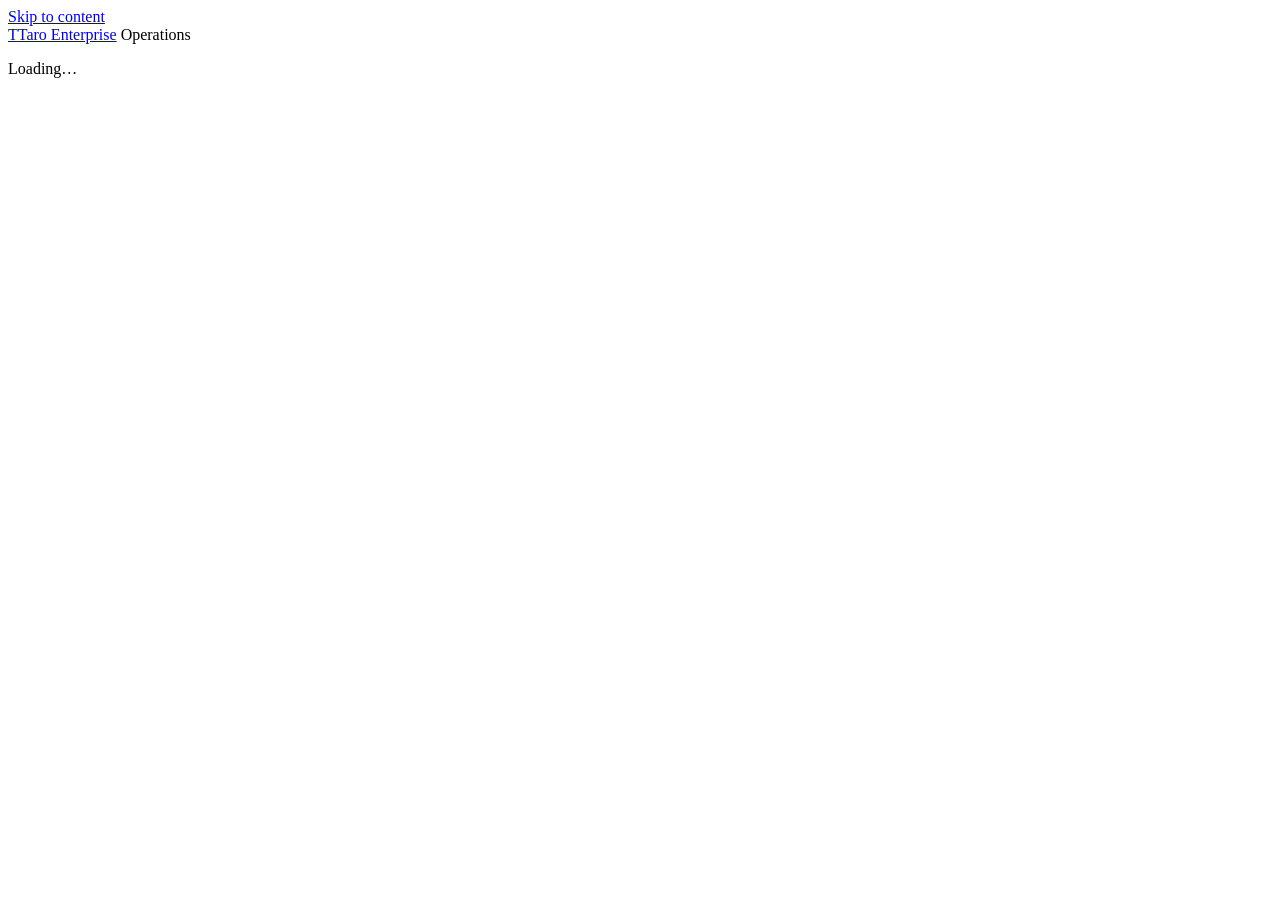
==== enterprise/apps/provider-console/index.html @ c19a44b7 "Customer Portal and Provider Console web apps (work in progress) Both built on the shared console lo" ====
<!doctype html>
<html lang="en">
<head>
<meta charset="utf-8">
<meta name="viewport" content="width=device-width, initial-scale=1">
<meta name="referrer" content="no-referrer">
<meta name="robots" content="noindex, nofollow">
<title>Taro Operations</title>
<link rel="icon" id="favicon" href="data:,">
<link rel="stylesheet" href="/_console/console.css">
<link rel="stylesheet" href="/brand/tokens.css">
<link rel="stylesheet" href="/app.css">
<script type="module" src="/app.js"></script>
</head>
<body>
<a class="skip" href="#main">Skip to content</a>
<header class="topnav" id="topnav">
  <button type="button" class="nav-toggle" id="nav-toggle" aria-controls="sidenav" aria-expanded="false" hidden><span class="i i-menu" aria-hidden="true"></span><span class="sr-only">Menu</span></button>
  <a class="brand" href="/" id="brand"><span class="mark" aria-hidden="true">T</span><span id="brand-name">Taro Enterprise</span></a>
  <span class="service">Operations</span>
  <span class="spacer"></span>
  <span id="top-badges" class="top-badges"></span>
  <span id="top-user"></span>
</header>
<div class="layout no-nav" id="layout">
  <nav class="sidenav" id="sidenav" aria-label="Console" hidden></nav>
  <main class="content" id="main" tabindex="-1">
    <div class="inner" id="page"><p class="loading"><span class="spinner" aria-hidden="true"></span>Loading…</p></div>
  </main>
</div>
<div class="nav-scrim" id="nav-scrim" hidden></div>
<div id="live" class="sr-only" aria-live="polite" aria-atomic="true"></div>
</body>
</html>
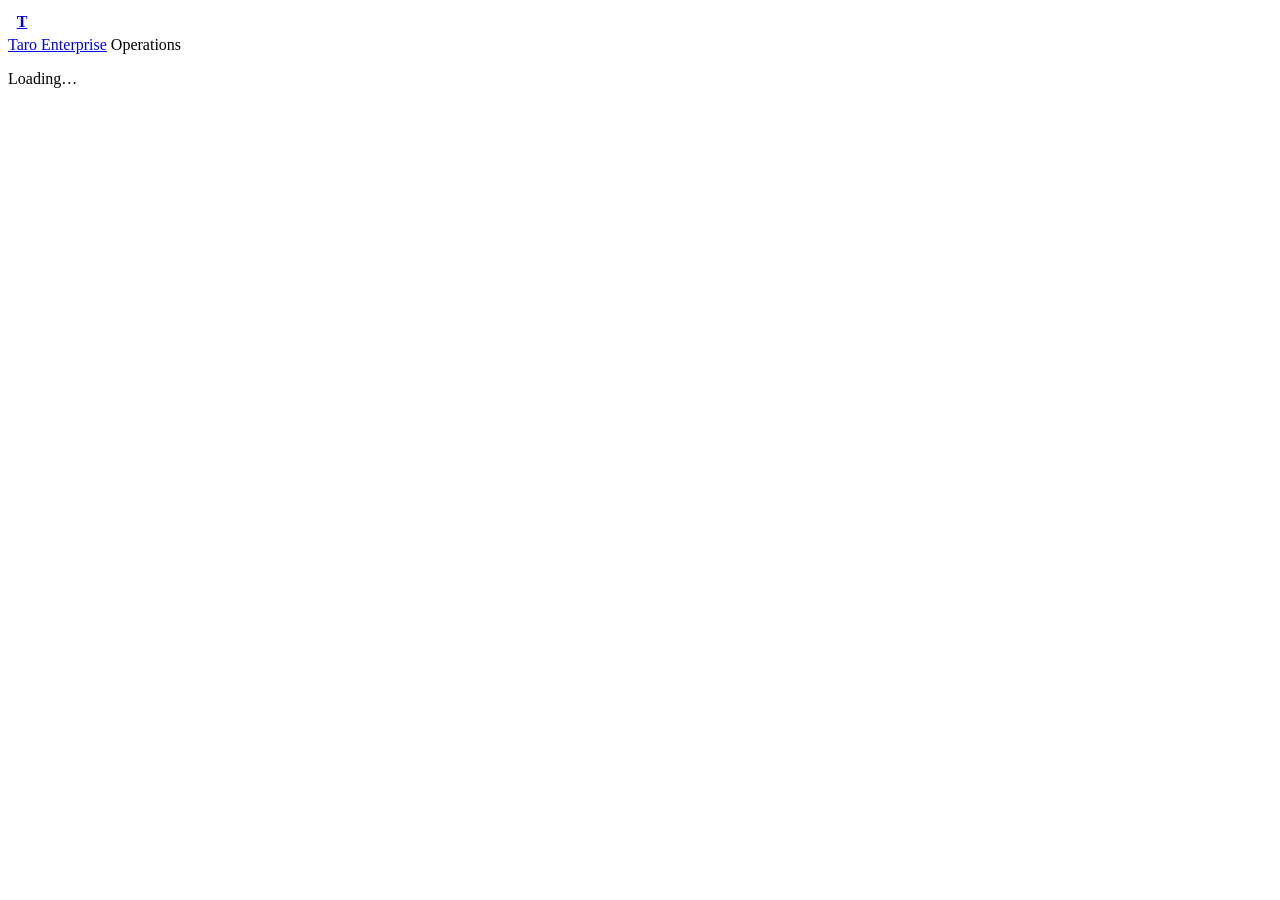
==== commit 446778e5: "Console 0.2: first-run administrator, password sign-in, Mac fleet with Add / Control / Release, work" ====
--- a/enterprise/apps/provider-console/index.html
+++ b/enterprise/apps/provider-console/index.html
@@ -7,16 +7,16 @@
 <meta name="robots" content="noindex, nofollow">
 <title>Taro Operations</title>
 <link rel="icon" id="favicon" href="data:,">
-<link rel="stylesheet" href="/_console/console.css">
-<link rel="stylesheet" href="/brand/tokens.css">
-<link rel="stylesheet" href="/app.css">
-<script type="module" src="/app.js"></script>
+<link rel="stylesheet" href="_console/console.css">
+<link rel="stylesheet" href="brand/tokens.css">
+<link rel="stylesheet" href="app.css">
+<script type="module" src="app.js"></script>
 </head>
 <body>
 <a class="skip" href="#main">Skip to content</a>
 <header class="topnav" id="topnav">
   <button type="button" class="nav-toggle" id="nav-toggle" aria-controls="sidenav" aria-expanded="false" hidden><span class="i i-menu" aria-hidden="true"></span><span class="sr-only">Menu</span></button>
-  <a class="brand" href="/" id="brand"><span class="mark" aria-hidden="true">T</span><span id="brand-name">Taro Enterprise</span></a>
+  <a class="brand" href="./" id="brand"><span class="mark" aria-hidden="true">T</span><span id="brand-name">Taro Enterprise</span></a>
   <span class="service">Operations</span>
   <span class="spacer"></span>
   <span id="top-badges" class="top-badges"></span>
--- a/enterprise/apps/provider-console/app.css
+++ b/enterprise/apps/provider-console/app.css
@@ -0,0 +1,326 @@
+/* Taro Operations (the Provider Console): what this app adds to the shared /_console/console.css.
+   Accents only through --primary* (from /brand/tokens.css); light and dark follow the system. */
+
+.sr-only { position: absolute; width: 1px; height: 1px; padding: 0; margin: -1px; overflow: hidden; clip: rect(0 0 0 0); white-space: nowrap; border: 0; }
+.skip { position: absolute; left: -999px; top: 8px; z-index: 80; background: var(--surface); color: var(--text); padding: 8px 12px; border-radius: var(--r-s); }
+.skip:focus { left: 8px; }
+body { overflow-x: hidden; }
+
+/* ---------- icons this app adds (CSS masks, like console.css) ---------- */
+.i-menu { --m: url("data:image/svg+xml,%3Csvg xmlns='http://www.w3.org/2000/svg' viewBox='0 0 16 16'%3E%3Cpath d='M2 4h12M2 8h12M2 12h12' stroke='black' stroke-width='1.8' stroke-linecap='round'/%3E%3C/svg%3E"); }
+.i-search { --m: url("data:image/svg+xml,%3Csvg xmlns='http://www.w3.org/2000/svg' viewBox='0 0 16 16'%3E%3Ccircle cx='7' cy='7' r='4.8' fill='none' stroke='black' stroke-width='1.8'/%3E%3Cpath d='M10.5 10.5L14 14' stroke='black' stroke-width='1.8' stroke-linecap='round'/%3E%3C/svg%3E"); }
+.i-copy { --m: url("data:image/svg+xml,%3Csvg xmlns='http://www.w3.org/2000/svg' viewBox='0 0 16 16'%3E%3Crect x='5' y='5' width='9' height='9' rx='1.5' fill='none' stroke='black' stroke-width='1.6'/%3E%3Cpath d='M11 3V2.5A1.5 1.5 0 0 0 9.5 1h-7A1.5 1.5 0 0 0 1 2.5v7A1.5 1.5 0 0 0 2.5 11H3' fill='none' stroke='black' stroke-width='1.6'/%3E%3C/svg%3E"); }
+.i-plus { --m: url("data:image/svg+xml,%3Csvg xmlns='http://www.w3.org/2000/svg' viewBox='0 0 16 16'%3E%3Cpath d='M8 2.5v11M2.5 8h11' stroke='black' stroke-width='2' stroke-linecap='round'/%3E%3C/svg%3E"); }
+.i-user { --m: url("data:image/svg+xml,%3Csvg xmlns='http://www.w3.org/2000/svg' viewBox='0 0 16 16'%3E%3Ccircle cx='8' cy='5.5' r='3' fill='none' stroke='black' stroke-width='1.6'/%3E%3Cpath d='M2.5 14.5c.6-3 2.8-4.5 5.5-4.5s4.9 1.5 5.5 4.5' fill='none' stroke='black' stroke-width='1.6' stroke-linecap='round'/%3E%3C/svg%3E"); }
+.i-lock { --m: url("data:image/svg+xml,%3Csvg xmlns='http://www.w3.org/2000/svg' viewBox='0 0 16 16'%3E%3Crect x='3' y='7' width='10' height='7.5' rx='1.5' fill='none' stroke='black' stroke-width='1.6'/%3E%3Cpath d='M5.2 7V5a2.8 2.8 0 0 1 5.6 0v2' fill='none' stroke='black' stroke-width='1.6'/%3E%3C/svg%3E"); }
+.i-sync { --m: url("data:image/svg+xml,%3Csvg xmlns='http://www.w3.org/2000/svg' viewBox='0 0 16 16'%3E%3Cpath d='M2.5 7A5.5 5.5 0 0 1 12.6 4.4M13.5 9a5.5 5.5 0 0 1-10.1 2.6' fill='none' stroke='black' stroke-width='1.7' stroke-linecap='round'/%3E%3Cpath d='M12.9 1.6v3h-3M3.1 14.4v-3h3' fill='none' stroke='black' stroke-width='1.7' stroke-linecap='round' stroke-linejoin='round'/%3E%3C/svg%3E"); }
+.i-google { --m: url("data:image/svg+xml,%3Csvg xmlns='http://www.w3.org/2000/svg' viewBox='0 0 16 16'%3E%3Cpath d='M14.2 6.7H8v2.6h3.6c-.4 1.7-1.8 2.8-3.6 2.8a4.1 4.1 0 1 1 2.7-7.2l1.9-1.9A6.8 6.8 0 1 0 14.8 8c0-.5 0-.9-.6-1.3z'/%3E%3C/svg%3E"); }
+
+/* ---------- top bar ---------- */
+.topnav { gap: 6px; }
+.topnav .brand { min-width: 0; }
+.topnav .brand > span:last-child { overflow: hidden; text-overflow: ellipsis; white-space: nowrap; }
+.topnav .mark { width: 28px; height: 28px; flex: none; border-radius: 6px; display: grid; place-items: center; font-weight: 800; color: var(--on-primary); background: var(--primary); }
+.topnav .brand img { flex: none; }
+.topnav .service { white-space: nowrap; }
+.top-badges { display: inline-flex; gap: 6px; flex-wrap: nowrap; }
+.topnav .badge.sim { border-color: rgba(243, 189, 79, .55); color: #f6cf7a; background: rgba(243, 189, 79, .12); }
+.topnav .item.user { gap: 8px; max-width: 280px; }
+.topnav .item.user .i { width: 18px; height: 18px; }
+.topnav .u-text { display: flex; flex-direction: column; line-height: 1.15; min-width: 0; }
+.topnav .u-text strong { overflow: hidden; text-overflow: ellipsis; white-space: nowrap; }
+.topnav .u-role { font-size: 11.5px; color: var(--topnav-muted); overflow: hidden; text-overflow: ellipsis; white-space: nowrap; }
+.topnav .linkish { all: unset; cursor: pointer; display: inline-flex; align-items: center; height: 32px; padding: 0 10px; border-radius: 6px; color: var(--topnav-text); font-size: 13px; font-weight: 600; white-space: nowrap; }
+.topnav .linkish:hover { background: var(--topnav-2); }
+.topnav .linkish:focus-visible, .nav-toggle:focus-visible { outline: 2px solid #fff; outline-offset: 1px; }
+.nav-toggle { all: unset; cursor: pointer; display: none; place-items: center; width: 36px; height: 36px; border-radius: 6px; color: var(--topnav-text); margin-left: -6px; flex: none; }
+.nav-toggle:hover { background: var(--topnav-2); }
+.nav-toggle .i { width: 20px; height: 20px; }
+.show-sm { display: none; }
+.nav-btn { all: unset; cursor: pointer; display: block; width: 100%; box-sizing: border-box; padding: 6px 24px; color: var(--text-2); border-left: 3px solid transparent; }
+.nav-btn:hover { background: var(--hover); color: var(--text); }
+.nav-btn:focus-visible { outline: 2px solid var(--primary); outline-offset: -2px; }
+.sidenav .links a { padding-top: 5px; padding-bottom: 5px; }
+.sidenav .section { padding-top: 12px; }
+.nav-scrim { position: fixed; inset: 52px 0 0 0; background: rgba(9, 13, 20, .45); z-index: 29; }
+
+.content > .inner { max-width: 1400px; }
+.layout.no-nav .content > .inner { max-width: none; }
+
+/* ---------- page bits ---------- */
+.hdr-desc .badge { margin-left: 4px; vertical-align: 1px; }
+.page-header .actions { flex-wrap: wrap; justify-content: flex-end; }
+.sim-note { display: flex; align-items: center; gap: 8px; margin: -8px 0 16px; color: var(--warn); font-size: 13px; }
+.sim-note .i { color: var(--warn-icon); }
+.as-of { font-size: 12.5px; margin: 0 0 8px; }
+.empty-page { padding: 60px 0; max-width: 560px; }
+.empty-page h1 { font-size: 24px; margin: 0 0 8px; }
+.alert-actions { margin-top: 10px; }
+.small { font-size: 12.5px; }
+.strong { font-weight: 700; }
+.nowrap { white-space: nowrap; }
+.ml { margin-left: 6px; }
+.err-text { color: var(--err); overflow-wrap: anywhere; }
+.clip { display: inline-block; max-width: 34ch; overflow: hidden; text-overflow: ellipsis; white-space: nowrap; vertical-align: bottom; }
+div.clip { display: block; }
+.mono.id { color: var(--text-2); }
+.id-row { display: inline-flex; align-items: center; gap: 4px; flex-wrap: wrap; min-width: 0; }
+.id-row > .mono { overflow-wrap: anywhere; }
+.btn.copy { height: 24px; padding: 0 6px; color: var(--text-3); }
+.btn.copy:hover { color: var(--link); }
+.cols-even { display: grid; grid-template-columns: minmax(0, 1fr) minmax(0, 1fr); gap: 20px; align-items: start; }
+.cols-even > * { min-width: 0; }
+.sticky { position: sticky; top: 72px; }
+ul.plain { list-style: none; margin: 0; padding: 0; }
+ul.plain li { display: flex; justify-content: space-between; gap: 12px; padding: 5px 0; border-top: 1px solid var(--divider); }
+ul.plain li:first-child { border-top: 0; }
+
+/* ---------- KPI tiles ---------- */
+.kpis { display: grid; grid-template-columns: repeat(auto-fill, minmax(232px, 1fr)); gap: 14px; margin: 0 0 20px; }
+.kpi { position: relative; display: flex; flex-direction: column; gap: 2px; padding: 14px 16px 14px; background: var(--surface); border: 1px solid var(--divider); border-radius: var(--r);
+  box-shadow: var(--shadow); color: var(--text); border-top: 3px solid var(--divider); min-width: 0; }
+.kpi.link:hover { text-decoration: none; border-color: var(--field-border); border-top-color: var(--primary); }
+.kpi.link:hover .k-label { color: var(--link); }
+.kpi.warn { border-top-color: var(--warn-icon); }
+.kpi.bad { border-top-color: var(--err); }
+.k-label { font-size: 13px; font-weight: 700; color: var(--text-2); padding-right: 18px; }
+.k-value { font-size: 28px; line-height: 1.2; font-weight: 700; letter-spacing: -.01em; font-variant-numeric: tabular-nums; }
+.kpi.bad .k-value { color: var(--err); }
+.kpi.warn .k-value { color: var(--warn); }
+.k-sub { font-size: 13px; color: var(--text-2); }
+.k-def { font-size: 12px; color: var(--text-3); margin-top: 4px; line-height: 1.35; }
+.k-go { position: absolute; right: 12px; top: 14px; color: var(--text-3); }
+.sev-list { display: inline-flex; flex-wrap: wrap; gap: 4px 10px; }
+.sev-list .badge { height: 18px; padding: 0 6px; font-size: 11px; }
+
+/* figures above a table */
+.stat-row { display: flex; flex-wrap: wrap; gap: 0; margin: 0 0 18px; background: var(--surface); border: 1px solid var(--divider); border-radius: var(--r); box-shadow: var(--shadow); }
+.stat { flex: 1 1 140px; padding: 10px 18px; border-left: 1px solid var(--divider); min-width: 0; }
+.stat:first-child { border-left: 0; }
+.s-label { display: block; font-size: 12.5px; color: var(--text-3); font-weight: 600; }
+.s-value { display: block; font-size: 22px; font-weight: 700; font-variant-numeric: tabular-nums; }
+.stat.ok .s-value { color: var(--ok); }
+.stat.warn .s-value { color: var(--warn); }
+.stat.bad .s-value { color: var(--err); }
+
+/* fleet capacity bar */
+.capbar { display: flex; height: 14px; border-radius: 7px; overflow: hidden; background: var(--surface-2); border: 1px solid var(--divider); margin: 2px 0 12px; }
+.capbar .seg { flex-basis: 0; min-width: 3px; }
+.legend { display: flex; flex-wrap: wrap; gap: 6px 18px; list-style: none; margin: 0 0 16px; padding: 0; font-size: 13px; }
+.legend li { display: inline-flex; align-items: center; gap: 6px; }
+.legend strong { margin-left: 2px; }
+.legend .sw { width: 10px; height: 10px; border-radius: 3px; }
+.s-available { background: var(--ok); } .s-assigned { background: var(--info); } .s-reserved, .s-releasing, .s-discovered { background: var(--neutral); }
+.s-maintenance { background: var(--warn-icon); } .s-unavailable, .s-error { background: var(--err); } .s-released { background: var(--border); }
+.cap-cols { display: grid; grid-template-columns: minmax(0, 1fr) minmax(0, 1fr); gap: 24px; }
+
+/* ---------- tables ---------- */
+.table.dense th { padding: 8px 12px; }
+.table.dense td { padding: 8px 12px; }
+.table td.num, .table th.num { text-align: right; font-variant-numeric: tabular-nums; white-space: nowrap; }
+.table td.nowrap { white-space: nowrap; }
+.table td.actions { white-space: nowrap; text-align: right; width: 1%; }
+.table th.actions { text-align: right; }
+.table td.actions > * + * { margin-left: 6px; }
+.table tr.fail td:first-child { box-shadow: inset 3px 0 0 var(--err); }
+.table tr.held td:first-child, .table tr.warn-row td:first-child { box-shadow: inset 3px 0 0 var(--warn-icon); }
+.table tr.current td:first-child { box-shadow: inset 3px 0 0 var(--ok); }
+.table tr.retired td { color: var(--text-3); }
+.table a.strong { font-weight: 700; }
+.table-wrap:focus-visible { outline: 2px solid var(--primary); outline-offset: -2px; }
+.hold { display: flex; gap: 5px; align-items: flex-start; margin-top: 3px; font-size: 12.5px; color: var(--warn); max-width: 28ch; }
+.hold .i { width: 13px; height: 13px; margin-top: 2px; flex: none; color: var(--warn-icon); }
+.hold span { overflow: hidden; text-overflow: ellipsis; white-space: nowrap; }
+.badge.sev { height: 20px; padding: 0 7px; font-size: 11.5px; font-variant-numeric: tabular-nums; }
+.badge.sev1 { background: var(--err); color: #fff; border-color: var(--err); }
+.audit-details summary { cursor: pointer; color: var(--link); font-weight: 600; font-size: 13px; }
+.audit-details pre { margin-top: 6px; max-width: 46ch; font-size: 12px; white-space: pre-wrap; overflow-wrap: anywhere; }
+.pager { display: flex; align-items: center; gap: 10px; flex-wrap: wrap; }
+.pager .spacer { flex: 1; }
+.container > .c-body.flush > .table-empty { border-top: 0; }
+
+/* filter bar */
+.toolbar { display: flex; flex-wrap: wrap; align-items: flex-end; gap: 10px 14px; padding: 12px 16px; border-bottom: 1px solid var(--divider); }
+.tb-search { position: relative; flex: 1 1 260px; max-width: 420px; min-width: 0; }
+.tb-search .i { position: absolute; left: 10px; top: 9px; color: var(--text-3); }
+.tb-search input { padding-left: 32px; }
+.tb-select { display: flex; flex-direction: column; gap: 2px; min-width: 0; }
+.tb-label { font-size: 12px; font-weight: 700; color: var(--text-3); }
+.tb-select select { width: auto; min-width: 9em; max-width: 100%; }
+
+/* ---------- forms and dialogs ---------- */
+.form-grid { display: grid; grid-template-columns: repeat(2, minmax(0, 1fr)); gap: 0 20px; max-width: 760px; }
+.form-grid.four { grid-template-columns: repeat(4, minmax(0, 1fr)); }
+.form-grid > .field { max-width: none; margin-bottom: 18px; }
+.field.wide { max-width: none; }
+.modal { max-height: calc(100dvh - 40px); display: flex; flex-direction: column; }
+.modal .m-body { overflow: auto; }
+.modal .m-body .field { max-width: none; }
+.modal.wide { width: min(760px, 100%); }
+.dialog-error:empty { display: none; }
+.check { cursor: pointer; }
+fieldset.mods { border: 0; padding: 0; margin: 0; }
+fieldset.mods legend { font-weight: 700; padding: 0; }
+fieldset.mods .desc { color: var(--text-3); font-size: 13px; margin: 2px 0 4px; }
+.name-form { margin-top: 18px; padding-top: 16px; border-top: 1px solid var(--divider); }
+.name-form .form-actions { justify-content: flex-start; }
+
+/* switch (feature flags) */
+.switch { display: inline-flex; align-items: center; gap: 8px; padding: 0; border: 0; background: none; cursor: pointer; font: inherit; color: var(--text-2); font-weight: 700; font-size: 13px; }
+.switch .knob { position: relative; width: 38px; height: 22px; border-radius: 11px; background: var(--border); transition: background .15s; flex: none; }
+.switch .knob::after { content: ""; position: absolute; top: 3px; left: 3px; width: 16px; height: 16px; border-radius: 50%; background: #fff; box-shadow: 0 1px 2px rgba(0, 0, 0, .3); transition: left .15s; }
+.switch[aria-checked="true"] .knob { background: var(--ok); }
+.switch[aria-checked="true"] .knob::after { left: 19px; }
+.switch[aria-checked="true"] { color: var(--ok); }
+.switch:focus-visible { outline: 2px solid var(--primary); outline-offset: 3px; border-radius: 12px; }
+.switch:disabled { cursor: default; opacity: .7; }
+.switch .sw-text { min-width: 2em; text-align: left; }
+
+/* access */
+.role-grid { display: grid; grid-template-columns: repeat(auto-fill, minmax(240px, 1fr)); gap: 14px; }
+.role-card { border: 1px solid var(--divider); border-radius: var(--r-s); padding: 12px 14px; background: var(--surface-2); min-width: 0; }
+.role-card p { margin: 8px 0; color: var(--text-2); font-size: 13px; }
+.perm-list { list-style: none; margin: 0; padding: 0; display: flex; flex-wrap: wrap; gap: 4px; }
+.perm-list code { font-size: 11.5px; }
+.perm-list.cols2 { gap: 6px; }
+
+/* providers */
+.cfg + .cfg { margin-top: 14px; }
+
+/* ---------- sign in ---------- */
+.auth-wrap { min-height: calc(100vh - 140px); display: grid; place-items: center; padding: 24px 0; }
+.auth-card { width: min(440px, 100%); margin: 0; }
+.auth-card .c-body { padding: 28px 28px 24px; }
+.auth-brand { display: flex; align-items: center; gap: 12px; margin: 0 0 22px; }
+.auth-brand .mark { width: 40px; height: 40px; border-radius: 9px; display: grid; place-items: center; font-weight: 800; font-size: 19px; color: var(--on-primary); background: var(--primary); flex: none; }
+.auth-product { font-weight: 700; margin: 0; }
+.auth-svc { margin: 0; color: var(--text-3); font-size: 13px; }
+.auth-title { font-size: 24px; margin: 0 0 4px; }
+.auth-card .lead { margin: 0 0 18px; }
+.auth-form .field { max-width: none; }
+.auth-form input { height: 38px; }
+.auth-form input.mono { letter-spacing: .3em; font-size: 18px; }
+.auth-actions { display: flex; gap: 8px; justify-content: flex-end; align-items: center; flex-wrap: wrap; margin-top: 14px; }
+.auth-actions .btn.primary { min-width: 120px; }
+.auth-card .alert { margin: 16px 0 0; }
+.auth-card .alert:first-of-type { margin-top: 0; }
+.auth-form + .alert, .btn.google + .alert { margin-top: 18px; }
+.or { display: flex; align-items: center; gap: 10px; color: var(--text-3); font-size: 12.5px; margin: 18px 0 14px; }
+.or::before, .or::after { content: ""; flex: 1; height: 1px; background: var(--divider); }
+.btn.google { width: 100%; }
+.no-access-icon { width: 44px; height: 44px; border-radius: 50%; display: grid; place-items: center; background: var(--warn-bg); color: var(--warn-icon); margin-bottom: 14px; }
+.no-access-icon .i { width: 22px; height: 22px; }
+
+/* ---------- branding ---------- */
+img.thumb { width: 32px; height: 32px; object-fit: contain; border-radius: 6px; background: var(--surface-2); border: 1px solid var(--divider); vertical-align: middle; }
+img.thumb.lg { width: 48px; height: 48px; }
+.upload-row { display: flex; align-items: center; gap: 12px; flex-wrap: wrap; margin-top: 6px; }
+.img-slot { display: inline-flex; align-items: center; gap: 6px; }
+input[type=file] { font: inherit; font-size: 13px; max-width: 100%; color: var(--text-2); }
+input[type=file]::file-selector-button { font: inherit; font-weight: 700; height: 30px; padding: 0 14px; border-radius: 15px; border: 2px solid var(--primary); background: var(--surface); color: var(--link); margin-right: 10px; cursor: pointer; }
+.color-row { display: flex; gap: 10px; align-items: center; }
+.color-row input[type=text] { width: 10em; }
+input[type=color] { width: 48px; height: 34px; padding: 2px; border: 1px solid var(--field-border); border-radius: var(--r-s); background: var(--field-bg); cursor: pointer; flex: none; }
+.brand-preview { border: 1px solid var(--border); border-radius: 8px; overflow: hidden; font-size: 12.5px; background: var(--surface); color: var(--text);
+  --primary-tint: var(--primary-soft); }
+@media (prefers-color-scheme: dark) { .brand-preview { --primary-tint: color-mix(in srgb, var(--primary) 20%, var(--surface)); } }
+.bp-top { display: flex; align-items: center; gap: 8px; height: 34px; padding: 0 10px; background: var(--topnav); color: var(--topnav-text); }
+.bp-top img { width: 20px; height: 20px; object-fit: contain; border-radius: 4px; }
+.bp-mark { width: 20px; height: 20px; border-radius: 4px; display: grid; place-items: center; background: var(--primary); color: var(--on-primary); font-weight: 800; font-size: 11px; }
+.bp-name { font-weight: 700; overflow: hidden; text-overflow: ellipsis; white-space: nowrap; }
+.bp-sp { flex: 1; }
+.bp-user { color: var(--topnav-muted); font-size: 11.5px; }
+.bp-body { display: grid; grid-template-columns: 96px minmax(0, 1fr); min-height: 120px; }
+.bp-side { display: flex; flex-direction: column; gap: 2px; padding: 8px 0; background: var(--surface-2); border-right: 1px solid var(--divider); }
+.bp-item { padding: 3px 10px; color: var(--text-3); border-left: 3px solid transparent; }
+.bp-item.sel { color: var(--primary-active); font-weight: 700; background: var(--primary-tint); border-left-color: var(--primary); }
+@media (prefers-color-scheme: dark) { .bp-item.sel, .bp-link { color: var(--primary); } }
+.bp-main { display: flex; flex-direction: column; gap: 8px; padding: 10px 12px; min-width: 0; }
+.bp-h { font-weight: 700; font-size: 14px; }
+.bp-line { color: var(--text-2); }
+.bp-link { color: var(--primary-active); font-weight: 700; }
+.bp-btns { display: flex; gap: 6px; flex-wrap: wrap; }
+.bp-btn { padding: 3px 12px; border-radius: 13px; font-weight: 700; border: 2px solid var(--primary); color: var(--primary-active); }
+.bp-btn.primary { background: var(--primary); color: var(--on-primary); }
+
+/* ---------- small screens: the side navigation becomes a drawer ---------- */
+@media (max-width: 1180px) {
+  .top-badges .badge.env { display: none; }
+}
+@media (max-width: 980px) {
+  .nav-toggle:not([hidden]) { display: grid; }
+  .layout { display: block; }
+  .sidenav, .layout .sidenav { position: fixed; z-index: 30; top: 52px; left: 0; bottom: 0; width: min(300px, 86vw); height: auto; overflow: auto; padding: 16px 0 24px;
+    border-right: 1px solid var(--divider); border-bottom: 0; transform: translateX(-105%); transition: transform .18s ease-out; visibility: hidden; box-shadow: var(--shadow-pop); }
+  body.nav-open .sidenav { transform: none; visibility: visible; }
+  .sidenav .foot { display: block; }
+  .cols-even { grid-template-columns: minmax(0, 1fr); }
+  .sticky { position: static; }
+  .top-badges { display: none; }
+  .form-grid.four { grid-template-columns: repeat(2, minmax(0, 1fr)); }
+}
+@media (max-width: 700px) {
+  .topnav { padding: 0 10px; }
+  .topnav .service { display: none; }
+  .topnav .brand { padding-right: 8px; margin-right: 0; border-right: 0; }
+  .topnav .item.user { padding: 0 6px; }
+  .topnav .u-text { display: none; }
+  .hide-sm { display: none !important; }
+  .show-sm { display: block; }
+  .kpis { grid-template-columns: repeat(2, minmax(0, 1fr)); gap: 10px; }
+  .kpi { padding: 12px; }
+  .k-value { font-size: 24px; }
+  .k-def { display: none; }
+  .cap-cols { grid-template-columns: minmax(0, 1fr); gap: 8px; }
+  .form-grid, .form-grid.four { grid-template-columns: minmax(0, 1fr); }
+  .stat { flex: 1 1 33%; padding: 8px 12px; border-left: 0; border-top: 1px solid var(--divider); }
+  .stat-row .stat:nth-child(-n+3) { border-top: 0; }
+  .s-value { font-size: 19px; }
+  .tb-search { flex-basis: 100%; max-width: none; }
+  .tb-select { flex: 1 1 40%; }
+  .tb-select select { width: 100%; min-width: 0; }
+  .page-header h1 { font-size: 22px; }
+  .page-header .actions { justify-content: flex-start; }
+  .auth-card .c-body { padding: 22px 18px 18px; }
+  .modal-back { padding: 10px; }
+  .clip { max-width: 22ch; }
+}
+@media (prefers-reduced-motion: reduce) { .sidenav, .switch .knob, .switch .knob::after { transition: none !important; } }
+@media (forced-colors: active) {
+  .switch[aria-checked="true"] .knob { background: Highlight; }
+  .kpi { border-top-width: 1px; }
+}
+
+.form-actions.start { justify-content: flex-start; }
+.container-foot code, .foot code { overflow-wrap: anywhere; }
+.form-grid.assign { align-items: start; }
+
+/* sign in: the other ways */
+.auth-alt { margin: 14px 0 0; font-size: 13.5px; color: var(--text-2); }
+.auth-alt + .or { margin-top: 14px; }
+.linkbtn { all: unset; cursor: pointer; color: var(--link); font-weight: 600; }
+.linkbtn:hover { text-decoration: underline; }
+.linkbtn:focus-visible { outline: 2px solid var(--primary); outline-offset: 2px; border-radius: 2px; }
+.auth-form .hint code { font-size: 12px; overflow-wrap: anywhere; }
+.sub-head { font-size: 15px; margin: 22px 0 10px; padding-top: 16px; border-top: 1px solid var(--divider); }
+.pw-form .field { max-width: 420px; }
+.pw-form .form-actions { justify-content: flex-start; }
+
+/* the provider's own Macs */
+.online { display: flex; flex-wrap: wrap; align-items: center; gap: 0 6px; }
+.online > .muted { flex-basis: 100%; }
+.dot { width: 9px; height: 9px; border-radius: 50%; background: var(--text-3); flex: none; }
+.online.on .dot { background: var(--ok); box-shadow: 0 0 0 3px color-mix(in srgb, var(--ok) 22%, transparent); }
+.online.on .o-text { color: var(--ok); font-weight: 600; }
+.control-badge { display: inline-flex; gap: 5px; align-items: flex-start; margin-top: 4px; padding: 2px 8px; border-radius: 10px; font-size: 12px; line-height: 1.5;
+  color: var(--warn); background: var(--warn-bg); border: 1px solid color-mix(in srgb, var(--warn-icon) 40%, transparent); max-width: 34ch; }
+.control-badge .i { width: 12px; height: 12px; margin-top: 3px; flex: none; color: var(--warn-icon); }
+.enroll-code { display: flex; align-items: center; justify-content: center; gap: 8px; margin: 14px 0 16px; padding: 14px 12px; border: 1px dashed var(--field-border); border-radius: var(--r-s); background: var(--surface-2); }
+.enroll-code > .mono { font-size: 28px; font-weight: 700; letter-spacing: .08em; overflow-wrap: anywhere; text-align: center; }
+ol.steps { margin: 14px 0 8px; padding-left: 22px; }
+ol.steps li { margin: 4px 0; }
+#control-note .alert p { margin: 4px 0 0; }
+@media (max-width: 700px) { .enroll-code > .mono { font-size: 22px; } }
+.form-grid.three { grid-template-columns: repeat(3, minmax(0, 1fr)); max-width: 1080px; }
+@media (max-width: 980px) { .form-grid.three { grid-template-columns: repeat(2, minmax(0, 1fr)); } }
+@media (max-width: 700px) { .form-grid.three { grid-template-columns: minmax(0, 1fr); } }
